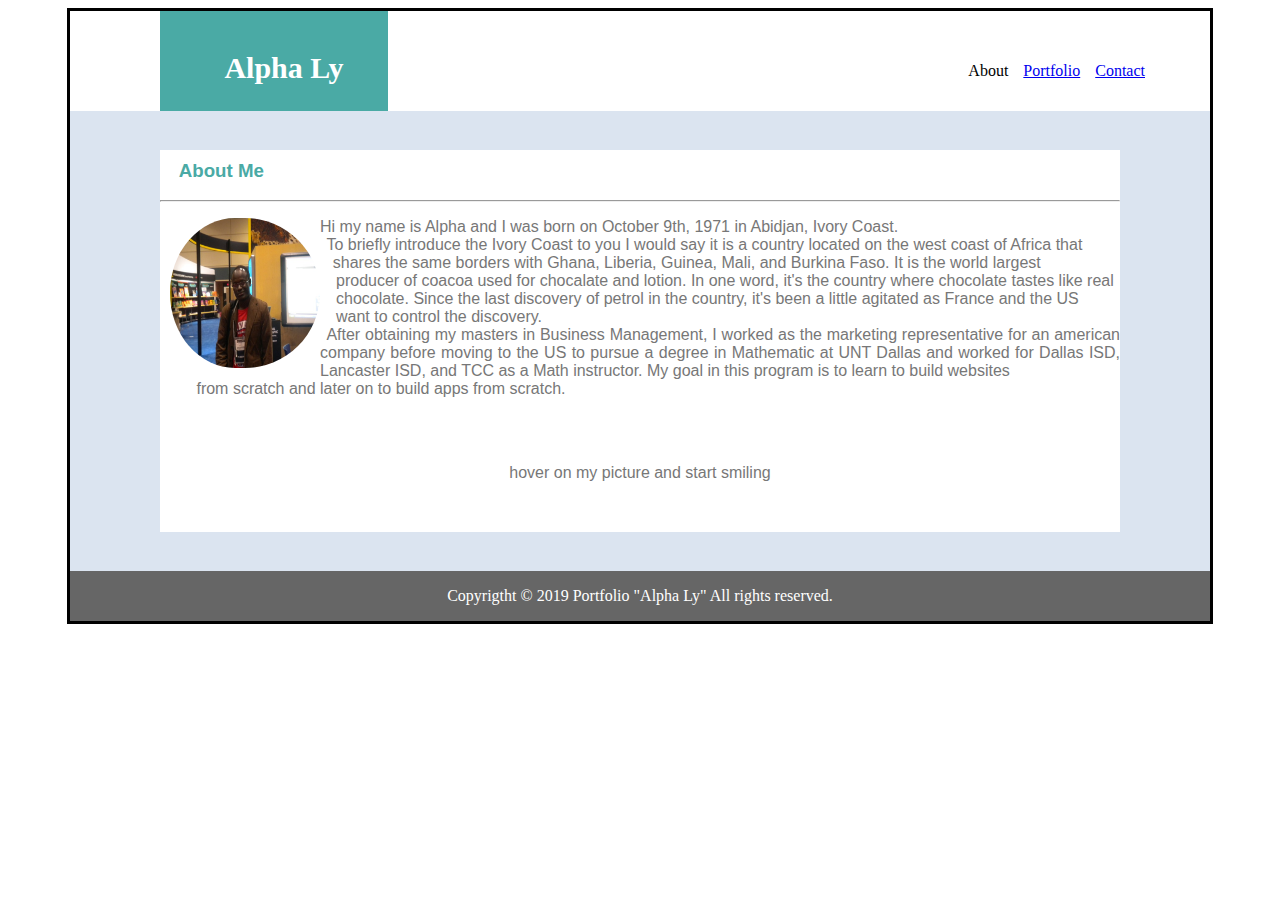
==== index.html @ 9b107f1d "my first homework assignment" ====
<!DOCTYPE html>
<html>
<head>
	<title>AboutMe</title>
	<link rel="stylesheet" type="text/css" href="assets/css/style.css">
</head>
<body>	
	<div class="container">
			<div class="top">
				<div class="myname">
					<h4 class="firstlast">Alpha Ly</h4>
				</div>
				<div class="list">
					<ul>
						<li class="contact"><a href="contact.html">Contact</a></li>
						<li class="portfolio"><a href="portfolio.html">Portfolio</a></li>
						<li class="about">About</li>
					</ul>
				</div>
			</div>

			<div class="middle-about-me"> 
				<div class="center">
					<h3>&emsp;About Me</h3>
					<hr>
					<p class="myinfo">Hi my name is Alpha and I was born on October 9th, 1971 in Abidjan, Ivory Coast.
						<img src="assets/img/author.jpg" width="150px" height="150px"><br>
						&thinsp;&thinsp;To briefly introduce the Ivory Coast to you I would say it is a country located on the west coast of Africa that<br>
						&thinsp;&thinsp;&thinsp;&thinsp;shares the same borders with Ghana, Liberia, Guinea, Mali, and Burkina Faso. It is the world largest<br> 
						&emsp;producer of coacoa used for chocalate and lotion. In one word, it's the country where chocolate tastes like real<br>
						&emsp;chocolate. Since the last discovery of petrol in the country, it's been a little agitated
						as France and the US<br>&emsp;want to control the discovery.<br>
						&thinsp;&thinsp;After obtaining my masters in Business Management, I worked as the marketing representative for an american company
						before moving to the US to pursue a degree in Mathematic at UNT Dallas and worked for Dallas ISD, Lancaster ISD, 
						and TCC as a Math instructor.
						My goal in this program is to learn to build websites<br>&emsp;&emsp; from scratch and later on to build apps from scratch.
					</p>
				
					<p class="smile">hover on my picture and start smiling</p>


			
				</div>
			</div>
			<div class="footer">
				<p class="footer-copyright">Copyrigtht &copy; 2019 Portfolio "Alpha Ly" All rights reserved.</p>
		
			</div>
	</div>

</body>
</html>
---- assets/css/style.css ----
.container{
	display: flex;
    flex-direction: column;
	width: 1140px;
	height: 100%;
	border-style: solid;
	border-color: black;
	margin-right: auto;
	margin-left: auto;
}

.top{
	background-color: #ffffff;
	width: 100%;
	height: 100px;
	border-color: #cccccc;
	margin-bottom: 0px;
}

li{
	display: block;
	height: 
	list-style-type: none;
	float: right;
	text-align: center;
	display: block;
	padding: 25px 15px 0 0;
}

ul{
	padding-right: 50px;
	padding-top: 10px;
	float: right;
}

.myname{
	background-color: #4aaaa5;
	height: 100px;
	margin-left: 90px;
	padding-bottom: 0px;
	text-align: center;
	font-family: Georgia;
	width: 20%;
	float: left;

}

.list{
	margin-top: auto;
	width: 40%;
	height: 80px;
	float: right;
}


.firstlast{
	color: white;
	padding-top: 0px;
	padding-bottom: 30px;
	padding-left: 20px;
	font-size: 30px;
}

.about{
	background-color: ;
 
}

.portfolio{
	background-color: ;
	margin-left: 0
}

.contact{
	background-color: ;
	margin-left: 0
}

.middle{
	overflow: ;
	background-color: #dbe4f0;
	width: 100%;
	height: 560px;
}

.middle-about-me{
	background-color: #dbe4f0;
	width: 100%;
	height: 460px;
}

.center{
	background-color: #ffffff;
	border-color: #dddddd;
	top: 20px;
	position: relative;
	font-family: Arial;
	margin: 0px 90px 0px 90px;
}

.center-portfolio{
	background-color: #ffffff;
	border-color: #dddddd;
	position: relative;
	top: 35px;
	font-family: Arial;
	margin: 0px 300px 20px 300px; 
	
}

.footer{
	background-color: #666666;
	margin-top: 0px;
	padding-bottom: 0px;
	object-fit: contain;
	height: 50px;

}
.footer-copyright{
	color: white;
	text-align: center;
}

p>img{
	float: left;
	padding-left: 10px;
	border-radius: 200px;
}

p>img:hover{
	width: 200px;
	height: 200px;
	transition: width 2s, height 2s;
}

.smile{
	text-align: center;
}

.myinfo{
	position: relative;
}

p{
	color: #777777;
	padding-bottom: 50px;
	text-align: justify;
}

h3{
	color: #4aaaa5;
	padding-top: 10px;
}

#messagebox, #namebox, #emailbox {
	width: 900px;
	margin-left: 20px;
	margin-right: 20px;
}

.div1, .div2, .div3, .div4, .div5{
	object-fit: contain;
	height: 85px;
}

.div1 img{
	position: absolute;
	top: 70px;
	left: 40px;
}

.div4 img{
	position: absolute;
	top: 70px;
	left: 230px;
}

.div2 img{
	position: absolute;
	top: 210px;
	left: 40px;
}

.div5 img{
	position: absolute;
	top: 210px;
	left: 230px;
}

.div3 img{
	position: absolute;
	top: 350px;
	left: 40px;
}

.banner1{
	background-color: #4aaaa5;
	position: absolute;
	text-align: center;
	color: white;
	width: 150px;
	top: 170px;
	left: 40px;
}

.banner2{
	background-color: #4aaaa5;
	position: absolute;
	color: white;
	text-align: center;
	width: 150px;
	top: 310px;
	left: 40px;
}

.banner3{
	background-color: #4aaaa5;
	position: absolute;
	color: white;
	text-align: center;
	width: 150px;
	top: 450px;
	left: 40px;
}

.banner4{
	background-color: #4aaaa5;
	position: absolute;
	color: white;
	text-align: center;
	width: 150px;
	top: 170px;
	left: 230px;
}

.banner5{
	background-color: #4aaaa5;
	position: absolute;
	color: white;
	text-align: center;
	width: 150px;
	top: 310px;
	left: 230px;
}

.div1 img:hover{
	width: 400px;
	height: 400px;
	transition: width 2s, height 2s;
}

.div2 img:hover{
	width: 400px;
	height: 400px;
	transition: width 2s, height 2s;
	transition-timing-function: cubic-bezier(0.1,0.7,1.0,0.1);
	transform: translateX(-100px);
}

.div4 img:hover{
	width: 400px;
	height: 400px;
	transition: width 2s, height 2s;
	transition-timing-function: ease-in-out;
	border-top-left-radius: -50px;
    border-bottom-right-radius: 150px;
    border-top-right-radius: -50px;
    border-bottom-left-radius: 150px;
}

.div3 img:hover{
	width: 300px;
	height: 300px;
	transition: width 2s, height 2s;
	transition-timing-function: ease-in-out;
	transform: skew(10deg,10deg);
	box-shadow: 50px 50px 50px 50px pink; }
}

.div5 img:hover {
	width: 400px;
	height: 400px;
	
	-webkit-animation-name: div5-anim; 
  	-webkit-animation-duration: 4s;
  	animation-name: div5-anim;
	animation-iteration-count: 3;
     opacity: .9;

}
/* Standard syntax */
@keyframes div5-anim {
  0%   {background-color:red; left:0px; top:0px;}
  25%  {background-color:yellow; left:200px; top:0px;}
  50%  {background-color:blue; left:200px; top:200px;}
  75%  {background-color:green; left:0px; top:200px;}
  100% {background-color:red; left:0px; top:0px;}
}

/*.div5 img:hover{
  animation-name: mymove;
  animation-duration: 5s;
  animation-timing-function: linear;
  animation-delay: 2s;
  animation-iteration-count: 1;
  animation-direction: alternate;
}

@keyframes  mymove{
	0%   {background-color:red; left:0px; top:0px;}
  25%  {background-color:yellow; left:200px; top:0px;}
  50%  {background-color:blue; left:200px; top:200px;}
  75%  {background-color:green; left:0px; top:200px;}
  100% {background-color:red; left:0px; top:0px;}
}
*/
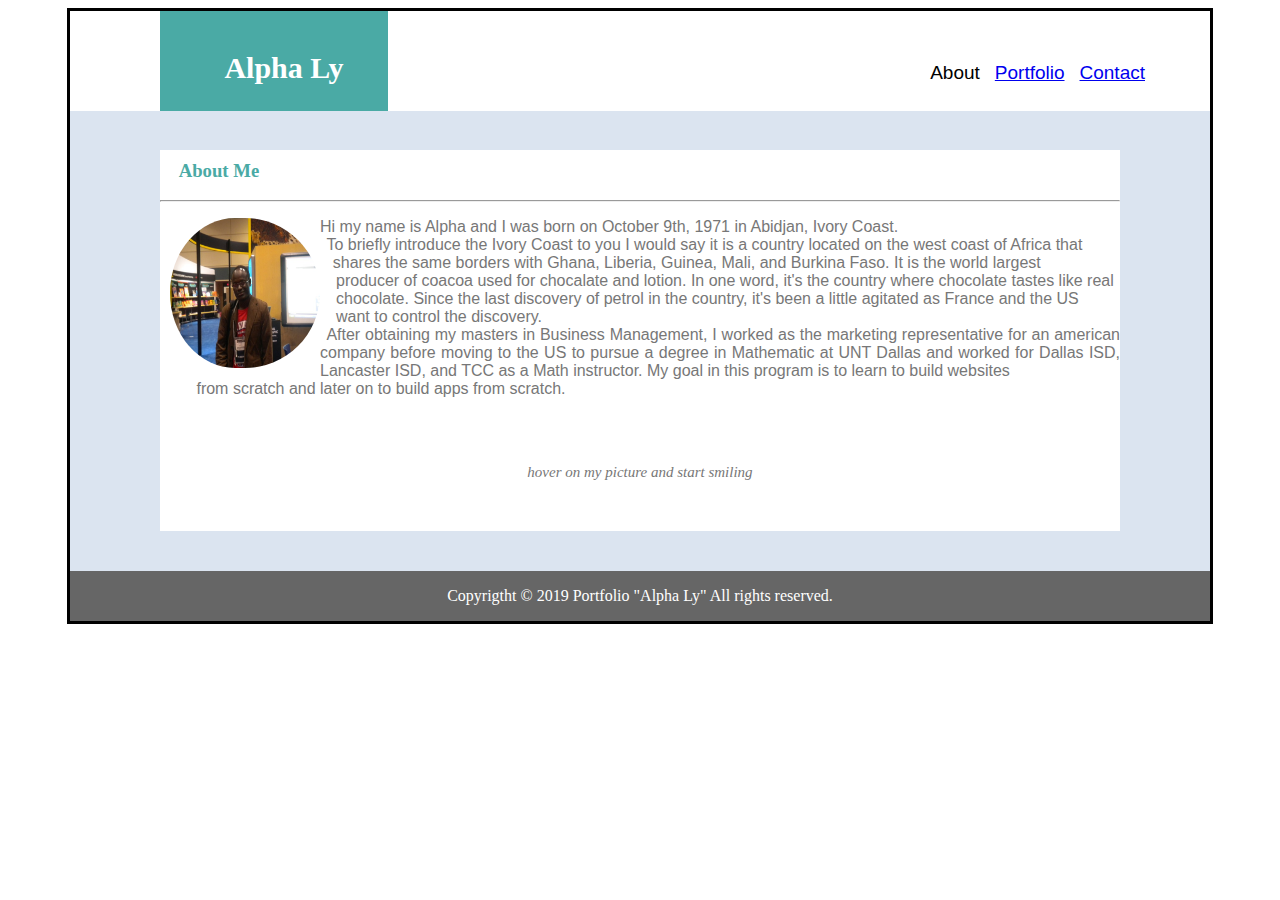
==== commit e68a50db: "my first homework assignment" ====
--- a/index.html
+++ b/index.html
@@ -36,7 +36,7 @@
 						My goal in this program is to learn to build websites<br>&emsp;&emsp; from scratch and later on to build apps from scratch.
 					</p>
 				
-					<p class="smile">hover on my picture and start smiling</p>
+					<p class="smile"><i>hover on my picture and start smiling</i></p>
 
 
 			
--- a/assets/css/style.css
+++ b/assets/css/style.css
@@ -22,6 +22,8 @@
 	height: 
 	list-style-type: none;
 	float: right;
+	font-family: 'Arial', 'Helvetica Neue', Helvetica, sans-serif;
+	font-size: 19px;
 	text-align: center;
 	display: block;
 	padding: 25px 15px 0 0;
@@ -39,7 +41,7 @@
 	margin-left: 90px;
 	padding-bottom: 0px;
 	text-align: center;
-	font-family: Georgia;
+	font-family: Georgia, sans-serif;
 	width: 20%;
 	float: left;
 
@@ -94,17 +96,18 @@
 	border-color: #dddddd;
 	top: 20px;
 	position: relative;
-	font-family: Arial;
+	font-family: Arial, sans-serif;
 	margin: 0px 90px 0px 90px;
 }
 
 .center-portfolio{
 	background-color: #ffffff;
 	border-color: #dddddd;
+	border-style: solid;
 	position: relative;
 	top: 35px;
-	font-family: Arial;
-	margin: 0px 300px 20px 300px; 
+	margin: 0px 300px 0px 300px; 
+	padding-bottom: 70px;
 	
 }
 
@@ -134,7 +137,11 @@
 }
 
 .smile{
-	text-align: center;
+	font-family: Lucida Calligraphy;
+	/*color: #4aaaa5;*/
+	/*text-decoration: underline overline wavy #cd8032;*/
+	text-align: center;
+	font-size: 15px;
 }
 
 .myinfo{
@@ -142,14 +149,21 @@
 }
 
 p{
+	font-family: 'Arial', 'Helvetica Neue', Helvetica, sans-serif
+	font-size: 19px;
 	color: #777777;
 	padding-bottom: 50px;
 	text-align: justify;
 }
 
 h3{
+	font-family: 'Georgia', 'Times', "Times New Roman", serif;
 	color: #4aaaa5;
 	padding-top: 10px;
+}
+
+h4{
+	font-family: 'Georgia', 'Times', "Times New Roman", serif;
 }
 
 #messagebox, #namebox, #emailbox {
@@ -163,33 +177,59 @@
 	height: 85px;
 }
 
+.div6{
+	position: absolute;
+	text-decoration: underline overline wavy green;
+	/*border: 1px solid red;*/
+	top: 360px;
+	left: 230px;
+	width: 150px;
+	height: 120px;
+}
+
+.div6 p{
+	padding-top: 15px;
+}
+
 .div1 img{
 	position: absolute;
-	top: 70px;
+	top: 80px;
 	left: 40px;
 }
 
 .div4 img{
 	position: absolute;
-	top: 70px;
+	top: 80px;
 	left: 230px;
 }
 
 .div2 img{
 	position: absolute;
-	top: 210px;
-	left: 40px;
-}
-
-.div5 img{
-	position: absolute;
-	top: 210px;
-	left: 230px;
+	top: 220px;
+	left: 40px;
+}
+
+div .div5{
+	position: absolute;
+	top: 220px;
+	left: 230px;
+}
+
+div .rotateIn{
+  animation-duration: 3s;
+  animation-delay: 0.5s;
+  animation-iteration-count: infinite;
+}
+
+div .zoomIn{
+  animation-duration: 3s;
+  animation-delay: 0.5s;
+  animation-iteration-count: infinite;
 }
 
 .div3 img{
 	position: absolute;
-	top: 350px;
+	top: 360px;
 	left: 40px;
 }
 
@@ -198,8 +238,10 @@
 	position: absolute;
 	text-align: center;
 	color: white;
-	width: 150px;
-	top: 170px;
+	font-family: 'Arial', 'Helvetica Neue', Helvetica, sans-serif;
+	font-size: 20px;
+	width: 150px;
+	top: 180px;
 	left: 40px;
 }
 
@@ -207,9 +249,11 @@
 	background-color: #4aaaa5;
 	position: absolute;
 	color: white;
-	text-align: center;
-	width: 150px;
-	top: 310px;
+	font-family: 'Arial', 'Helvetica Neue', Helvetica, sans-serif;
+	font-size: 20px;
+	text-align: center;
+	width: 150px;
+	top: 320px;
 	left: 40px;
 }
 
@@ -217,9 +261,11 @@
 	background-color: #4aaaa5;
 	position: absolute;
 	color: white;
-	text-align: center;
-	width: 150px;
-	top: 450px;
+	font-family: 'Arial', 'Helvetica Neue', Helvetica, sans-serif;
+	font-size: 20px;
+	text-align: center;
+	width: 150px;
+	top: 460px;
 	left: 40px;
 }
 
@@ -227,9 +273,11 @@
 	background-color: #4aaaa5;
 	position: absolute;
 	color: white;
-	text-align: center;
-	width: 150px;
-	top: 170px;
+	font-family: 'Arial', 'Helvetica Neue', Helvetica, sans-serif;
+	font-size: 20px;
+	text-align: center;
+	width: 150px;
+	top: 180px;
 	left: 230px;
 }
 
@@ -237,9 +285,11 @@
 	background-color: #4aaaa5;
 	position: absolute;
 	color: white;
-	text-align: center;
-	width: 150px;
-	top: 310px;
+	font-family: 'Arial', 'Helvetica Neue', Helvetica, sans-serif;
+	font-size: 20px;
+	text-align: center;
+	width: 150px;
+	top: 320px;
 	left: 230px;
 }
 
@@ -262,10 +312,11 @@
 	height: 400px;
 	transition: width 2s, height 2s;
 	transition-timing-function: ease-in-out;
-	border-top-left-radius: -50px;
-    border-bottom-right-radius: 150px;
-    border-top-right-radius: -50px;
-    border-bottom-left-radius: 150px;
+	border-top-left-radius: 70px;
+    border-bottom-right-radius: 190px;
+    border-top-right-radius: 70px;
+    border-bottom-left-radius: 190px;
+
 }
 
 .div3 img:hover{
@@ -274,10 +325,10 @@
 	transition: width 2s, height 2s;
 	transition-timing-function: ease-in-out;
 	transform: skew(10deg,10deg);
-	box-shadow: 50px 50px 50px 50px pink; }
-}
-
-.div5 img:hover {
+	box-shadow: 50px 50px 50px 50px #ff99aa; }
+}
+
+/*.div5 img {
 	width: 400px;
 	height: 400px;
 	
@@ -285,18 +336,18 @@
   	-webkit-animation-duration: 4s;
   	animation-name: div5-anim;
 	animation-iteration-count: 3;
-     opacity: .9;
+     opacity: .9;*/
 
 }
 /* Standard syntax */
-@keyframes div5-anim {
+@/*keyframes div5-anim {
   0%   {background-color:red; left:0px; top:0px;}
   25%  {background-color:yellow; left:200px; top:0px;}
   50%  {background-color:blue; left:200px; top:200px;}
   75%  {background-color:green; left:0px; top:200px;}
   100% {background-color:red; left:0px; top:0px;}
 }
-
+*/
 /*.div5 img:hover{
   animation-name: mymove;
   animation-duration: 5s;
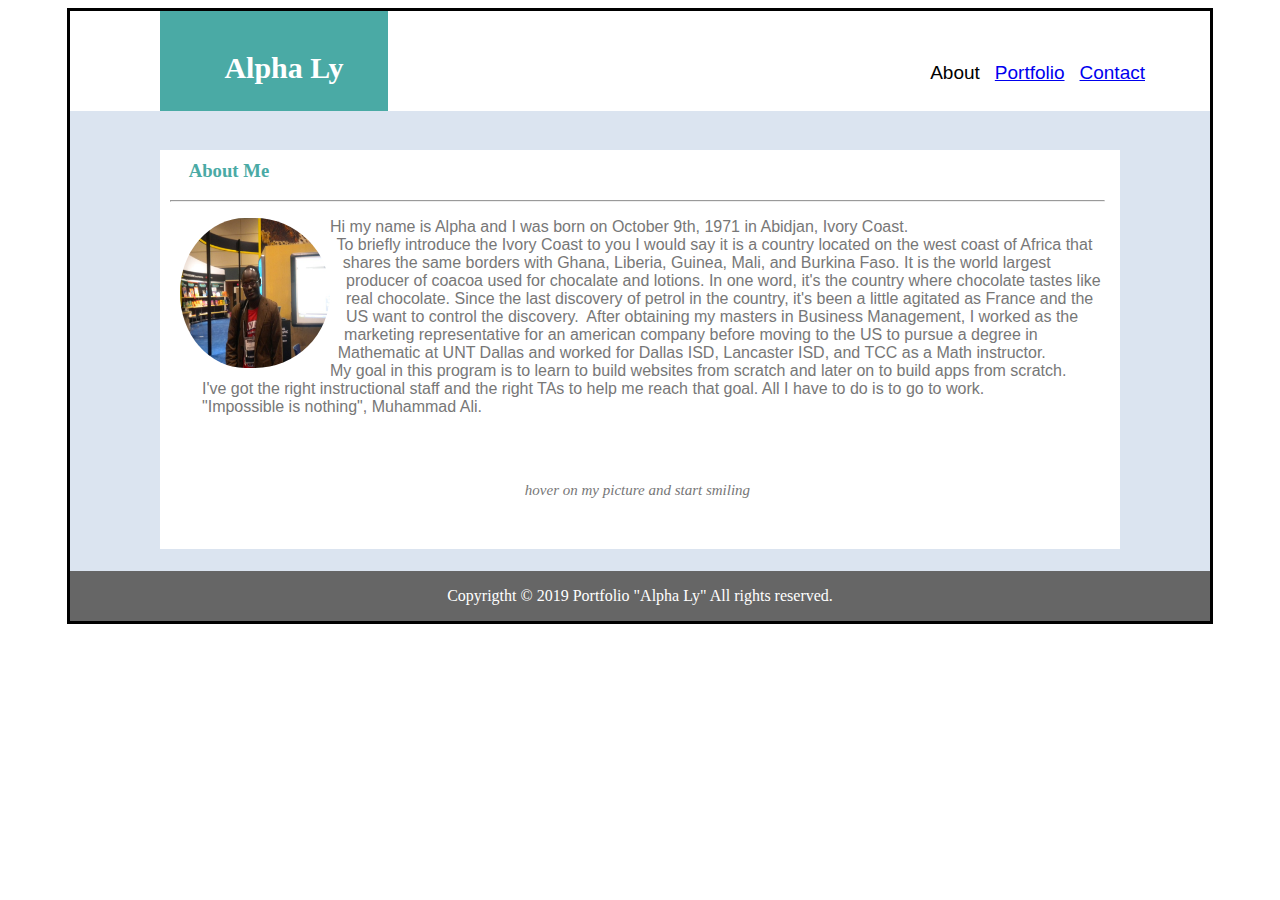
==== commit a2e8b6ee: "my first homework assignment" ====
--- a/index.html
+++ b/index.html
@@ -27,13 +27,13 @@
 						<img src="assets/img/author.jpg" width="150px" height="150px"><br>
 						&thinsp;&thinsp;To briefly introduce the Ivory Coast to you I would say it is a country located on the west coast of Africa that<br>
 						&thinsp;&thinsp;&thinsp;&thinsp;shares the same borders with Ghana, Liberia, Guinea, Mali, and Burkina Faso. It is the world largest<br> 
-						&emsp;producer of coacoa used for chocalate and lotion. In one word, it's the country where chocolate tastes like real<br>
-						&emsp;chocolate. Since the last discovery of petrol in the country, it's been a little agitated
-						as France and the US<br>&emsp;want to control the discovery.<br>
-						&thinsp;&thinsp;After obtaining my masters in Business Management, I worked as the marketing representative for an american company
-						before moving to the US to pursue a degree in Mathematic at UNT Dallas and worked for Dallas ISD, Lancaster ISD, 
-						and TCC as a Math instructor.
-						My goal in this program is to learn to build websites<br>&emsp;&emsp; from scratch and later on to build apps from scratch.
+						&emsp;producer of coacoa used for chocalate and lotions. In one word, it's the country where chocolate tastes like<br> &emsp;real
+						chocolate. Since the last discovery of petrol in the country, it's been a little agitated
+						as France and the<br> &thinsp;&thinsp;&thinsp;&thinsp;&thinsp;US want to control the discovery.
+						&thinsp;After obtaining my masters in Business Management, I worked as the<br>&thinsp; &thinsp;&thinsp;marketing representative for an american company before moving to the US to pursue a degree in<br>&thinsp; Mathematic at UNT Dallas and worked for Dallas ISD, Lancaster ISD, and TCC as a Math instructor.<br>
+						My goal in this program is to learn to build websites from scratch and later on to build apps from scratch.<br>
+						&emsp;&emsp;I've got the right instructional staff and the right TAs to help me reach that goal. All I have to do is to go to work.<br>
+						&emsp;&emsp;"Impossible is nothing",  Muhammad Ali.
 					</p>
 				
 					<p class="smile"><i>hover on my picture and start smiling</i></p>
--- a/assets/css/style.css
+++ b/assets/css/style.css
@@ -98,6 +98,8 @@
 	position: relative;
 	font-family: Arial, sans-serif;
 	margin: 0px 90px 0px 90px;
+	padding-right: 15px;
+	padding-left: 10px;
 }
 
 .center-portfolio{
@@ -108,7 +110,8 @@
 	top: 35px;
 	margin: 0px 300px 0px 300px; 
 	padding-bottom: 70px;
-	
+	padding-right: 15px;
+	padding-left: 10px;	
 }
 
 .footer{
